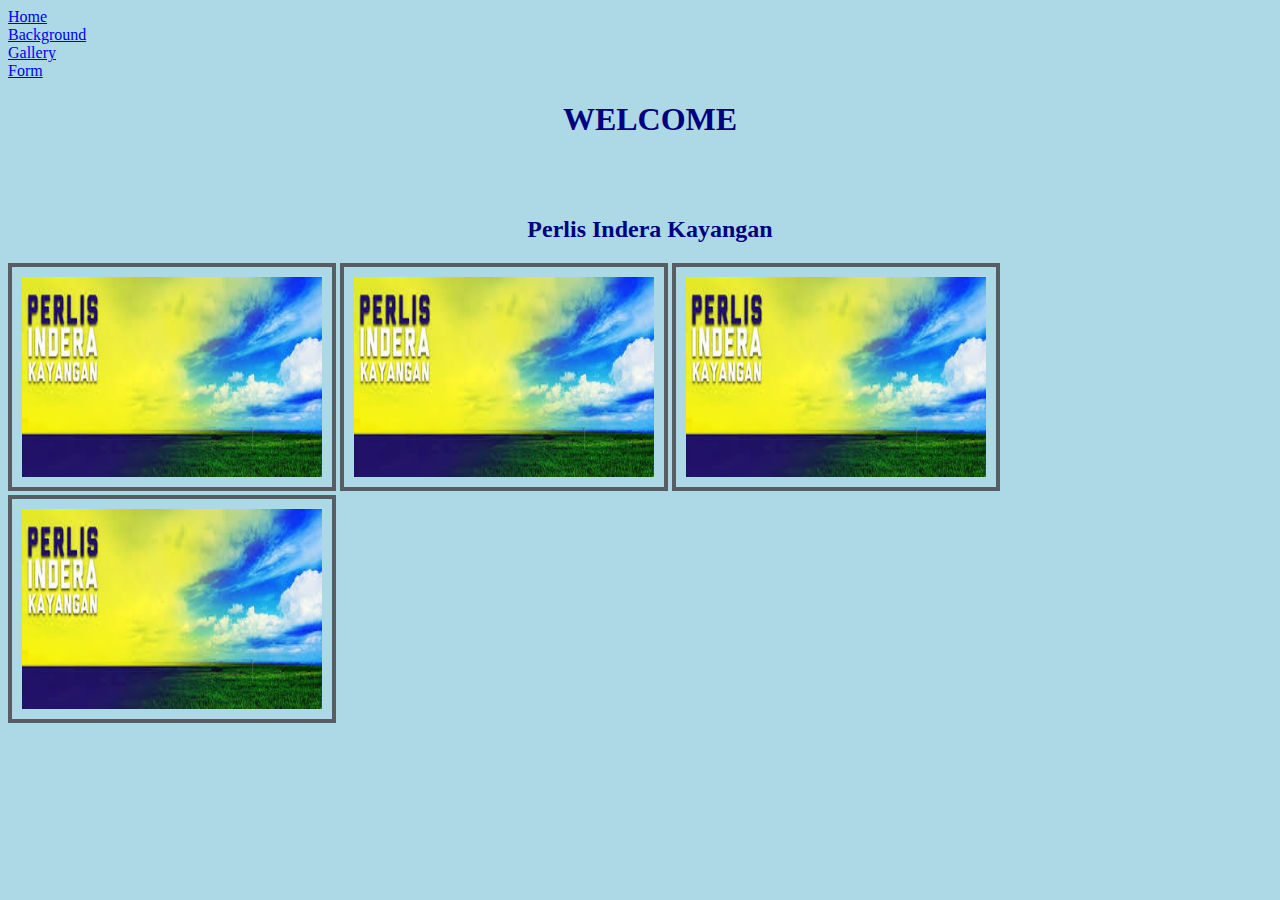
==== perlis/index.html @ 7a1ae00a "ubah css kali ketiga" ====
<!DOCTYPE html>
<html>
<head>
<link rel="stylesheet" href="style.css">
<title>Home</title>
</head>

<body>
    
    <li><a href="index.html">Home</a></li>
                     <li><a href="latarbelakang.html">Background</a></li>
                     <li><a href="Gambar.html">Gallery</a></li>
                     <li><a href="keseluruhan.html">Form</a>
    </li>

    <h1>WELCOME</h1><br><br>
    <h2> Perlis Indera Kayangan </h2>
    
    <tr>
        <td>
        <img src="perlisss.jpg">
        <img src="perlisss.jpg">
        <img src="perlisss.jpg">
        <img src="perlisss.jpg">
        
        </td>
    </tr>
</body>
</html>
---- perlis/style.css ----
body {
    background-color: lightblue;
  }
  
  th, td, input,ul{
    border: 1px solid black;
         text-align: center;
  }
  table {
    border:1px solid black;
    width : 30%;
    height: 50px;
    margin-left: 30%;
    margin-right: 50%;

  }
  h1,h2{
    color: navy;
    margin-left: 20px;
    text-align:center;
  }
 h3{
   text-align:center;
 }
  style {
    text-align:center;
  }


  img{
    
    width: 300px;
    height: 200px;
    border: 4px solid #575D63;
    padding: 10px;
  }
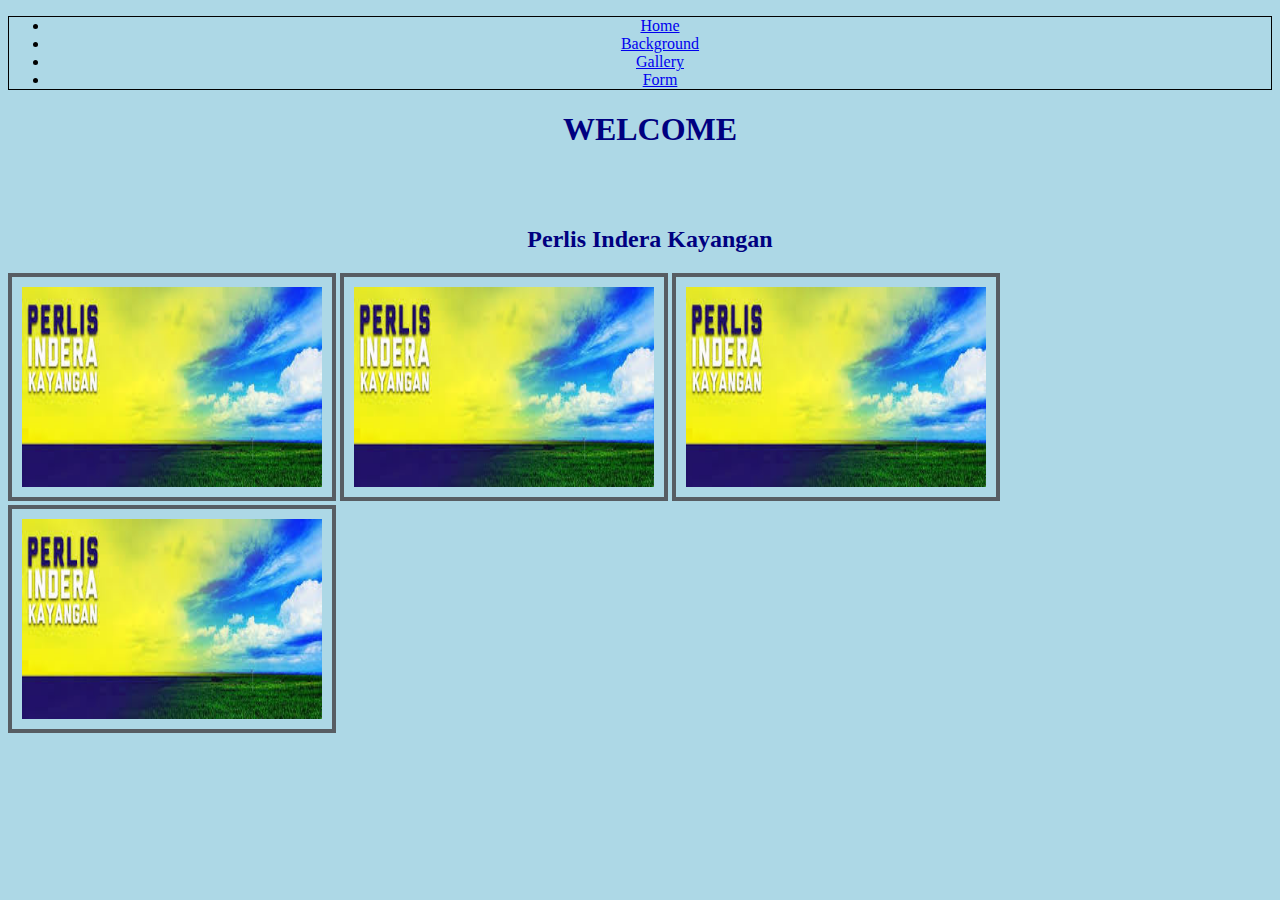
==== commit 37514697: "tambah ul" ====
--- a/perlis/index.html
+++ b/perlis/index.html
@@ -1,29 +1,31 @@
 <!DOCTYPE html>
 <html>
+
 <head>
-<link rel="stylesheet" href="style.css">
-<title>Home</title>
+    <link rel="stylesheet" href="style.css">
+    <title>Home</title>
 </head>
 
 <body>
-    
-    <li><a href="index.html">Home</a></li>
-                     <li><a href="latarbelakang.html">Background</a></li>
-                     <li><a href="Gambar.html">Gallery</a></li>
-                     <li><a href="keseluruhan.html">Form</a>
-    </li>
-
+    <ul>
+        <li><a href="index.html">Home</a></li>
+        <li><a href="latarbelakang.html">Background</a></li>
+        <li><a href="Gambar.html">Gallery</a></li>
+        <li><a href="keseluruhan.html">Form</a>
+        </li>
+    </ul>
     <h1>WELCOME</h1><br><br>
     <h2> Perlis Indera Kayangan </h2>
-    
+
     <tr>
         <td>
-        <img src="perlisss.jpg">
-        <img src="perlisss.jpg">
-        <img src="perlisss.jpg">
-        <img src="perlisss.jpg">
-        
+            <img src="perlisss.jpg">
+            <img src="perlisss.jpg">
+            <img src="perlisss.jpg">
+            <img src="perlisss.jpg">
+
         </td>
     </tr>
 </body>
+
 </html>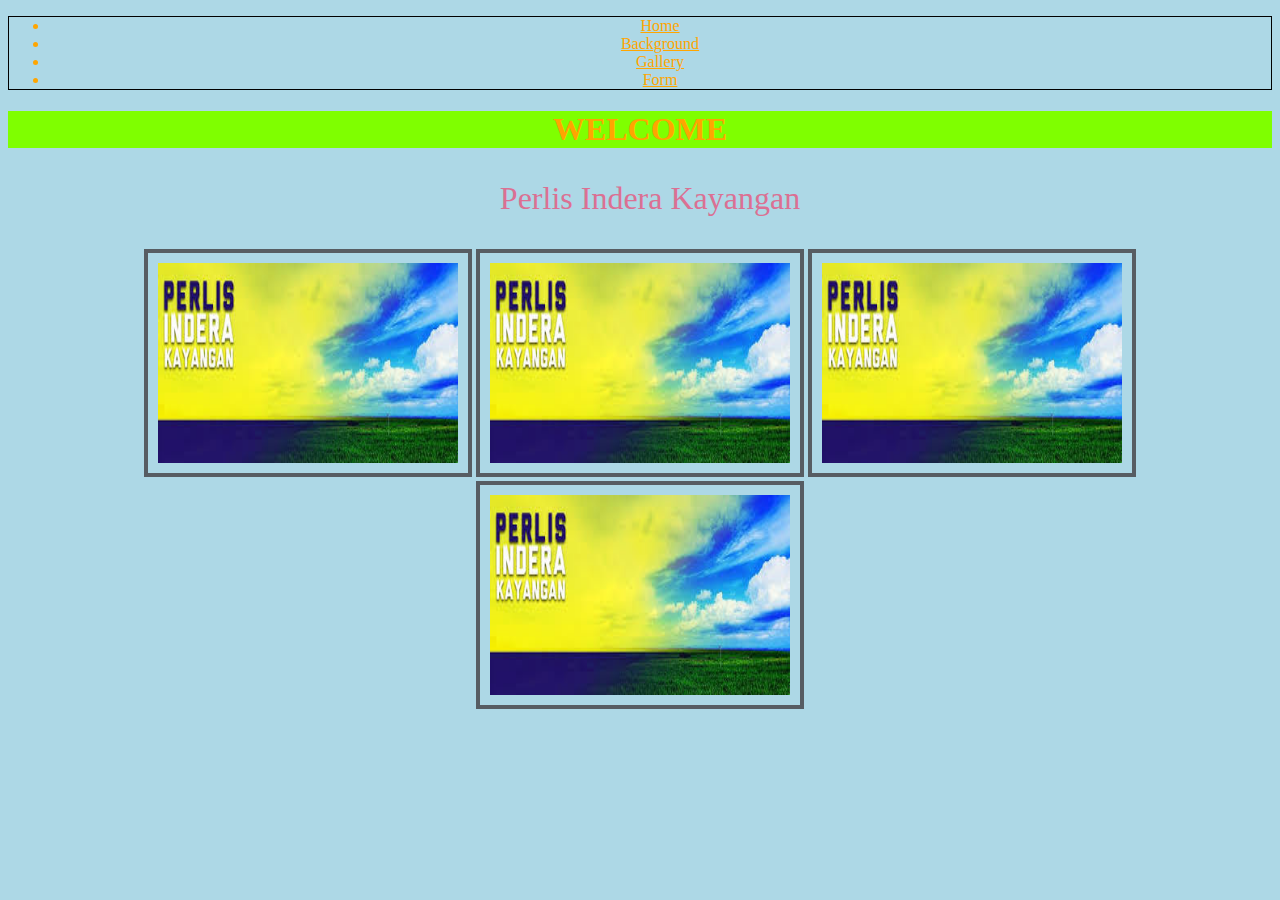
==== commit 59239dec: "ubah css kali kelima" ====
--- a/perlis/index.html
+++ b/perlis/index.html
@@ -14,8 +14,12 @@
         <li><a href="keseluruhan.html">Form</a>
         </li>
     </ul>
-    <h1>WELCOME</h1><br><br>
-    <h2> Perlis Indera Kayangan </h2>
+
+    <div class="intro">
+        <h1>WELCOME</h1>
+    </div>
+    
+    <p id="kata" >Perlis Indera Kayangan </p>
 
     <tr>
         <td>
--- a/perlis/style.css
+++ b/perlis/style.css
@@ -1,6 +1,14 @@
 
 body {
     background-color: lightblue;
+  }
+  .intro{
+    background-color: chartreuse;
+    text-align: center;
+  }
+  *{
+    text-align: center;
+    color: orange;
   }
   
   th, td, input,ul{
@@ -15,10 +23,11 @@
     margin-right: 50%;
 
   }
-  h1,h2{
-    color: navy;
+  #kata{
+    color:palevioletred;
     margin-left: 20px;
     text-align:center;
+    font-size: xx-large;
   }
  h3{
    text-align:center;
@@ -27,7 +36,6 @@
     text-align:center;
   }
 
-
   img{
     
     width: 300px;
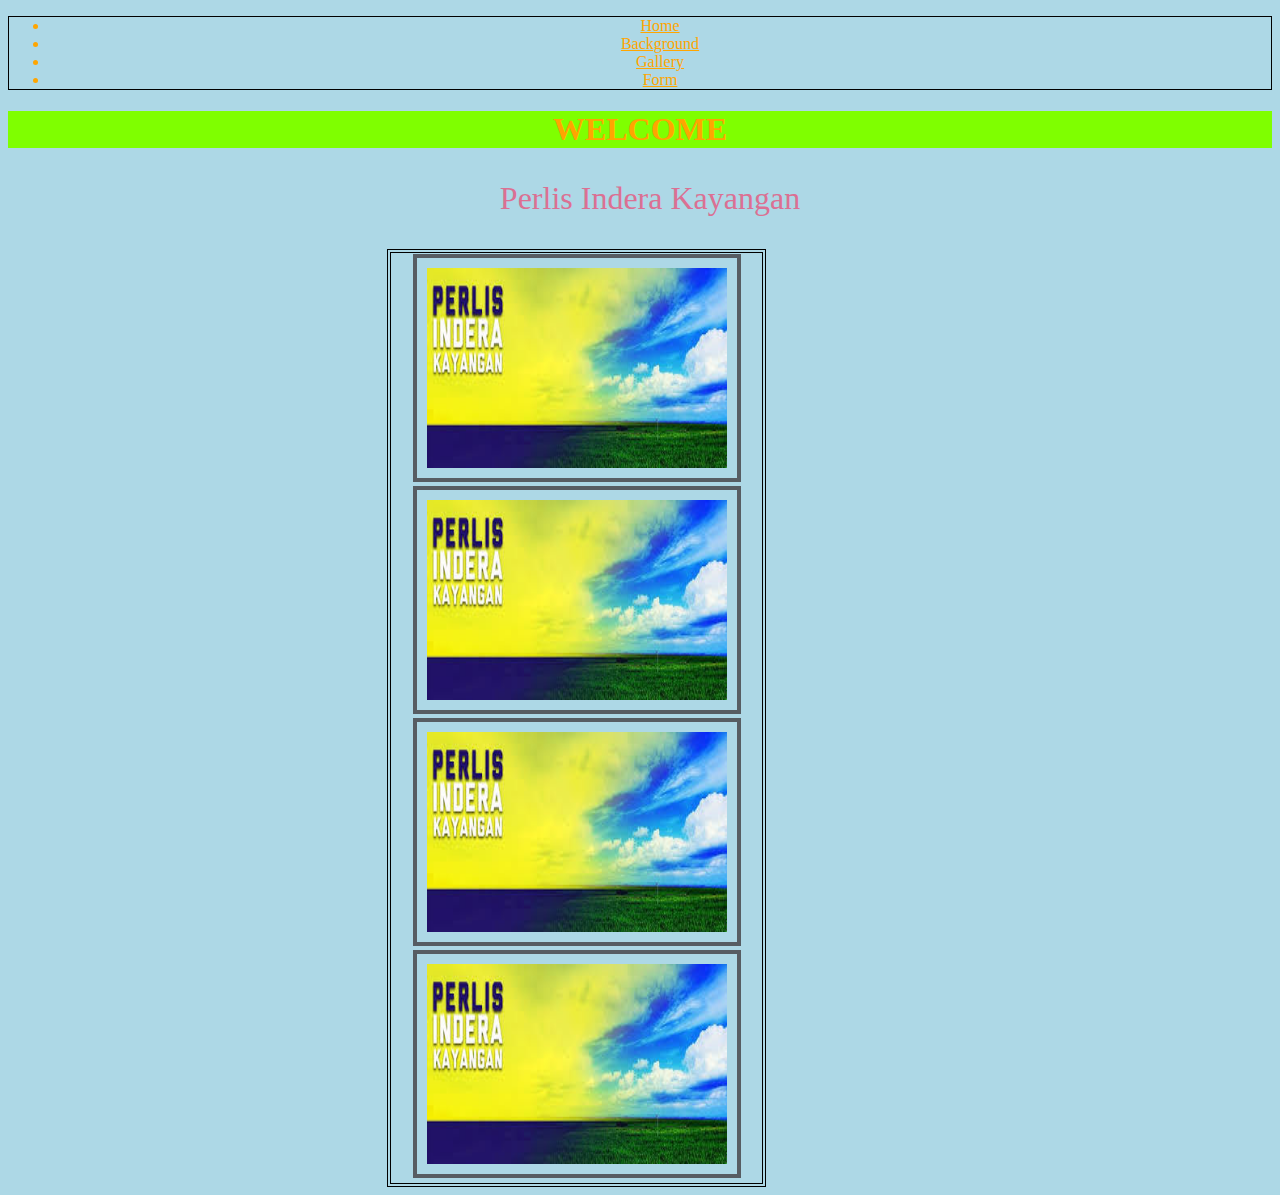
==== commit 04c1481d: "tambah table" ====
--- a/perlis/index.html
+++ b/perlis/index.html
@@ -20,7 +20,7 @@
     </div>
     
     <p id="kata" >Perlis Indera Kayangan </p>
-
+<table>
     <tr>
         <td>
             <img src="perlisss.jpg">
@@ -30,6 +30,7 @@
 
         </td>
     </tr>
+</table>
 </body>
 
 </html>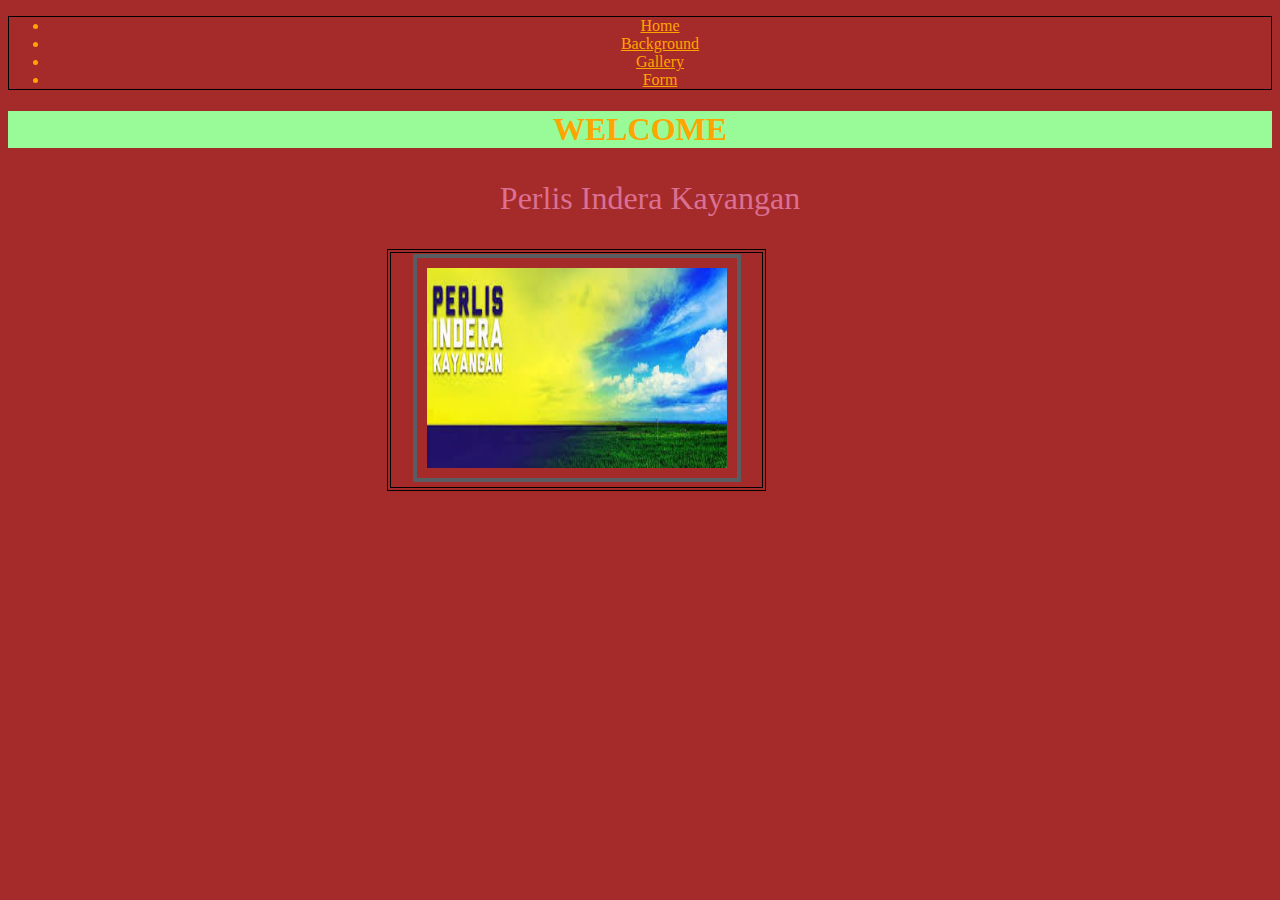
==== commit 48bf5e39: "ubah css kali keenam" ====
--- a/perlis/index.html
+++ b/perlis/index.html
@@ -20,17 +20,14 @@
     </div>
     
     <p id="kata" >Perlis Indera Kayangan </p>
+
 <table>
     <tr>
         <td>
             <img src="perlisss.jpg">
-            <img src="perlisss.jpg">
-            <img src="perlisss.jpg">
-            <img src="perlisss.jpg">
-
         </td>
     </tr>
 </table>
+
 </body>
-
 </html>--- a/perlis/style.css
+++ b/perlis/style.css
@@ -1,11 +1,13 @@
 
 body {
-    background-color: lightblue;
+    background-color: brown;
   }
+
   .intro{
-    background-color: chartreuse;
+    background-color: palegreen;
     text-align: center;
   }
+  
   *{
     text-align: center;
     color: orange;
@@ -21,23 +23,20 @@
     height: 50px;
     margin-left: 30%;
     margin-right: 50%;
+  }
 
-  }
   #kata{
     color:palevioletred;
     margin-left: 20px;
     text-align:center;
     font-size: xx-large;
   }
+
  h3{
    text-align:center;
  }
-  style {
-    text-align:center;
-  }
-
+ 
   img{
-    
     width: 300px;
     height: 200px;
     border: 4px solid #575D63;
